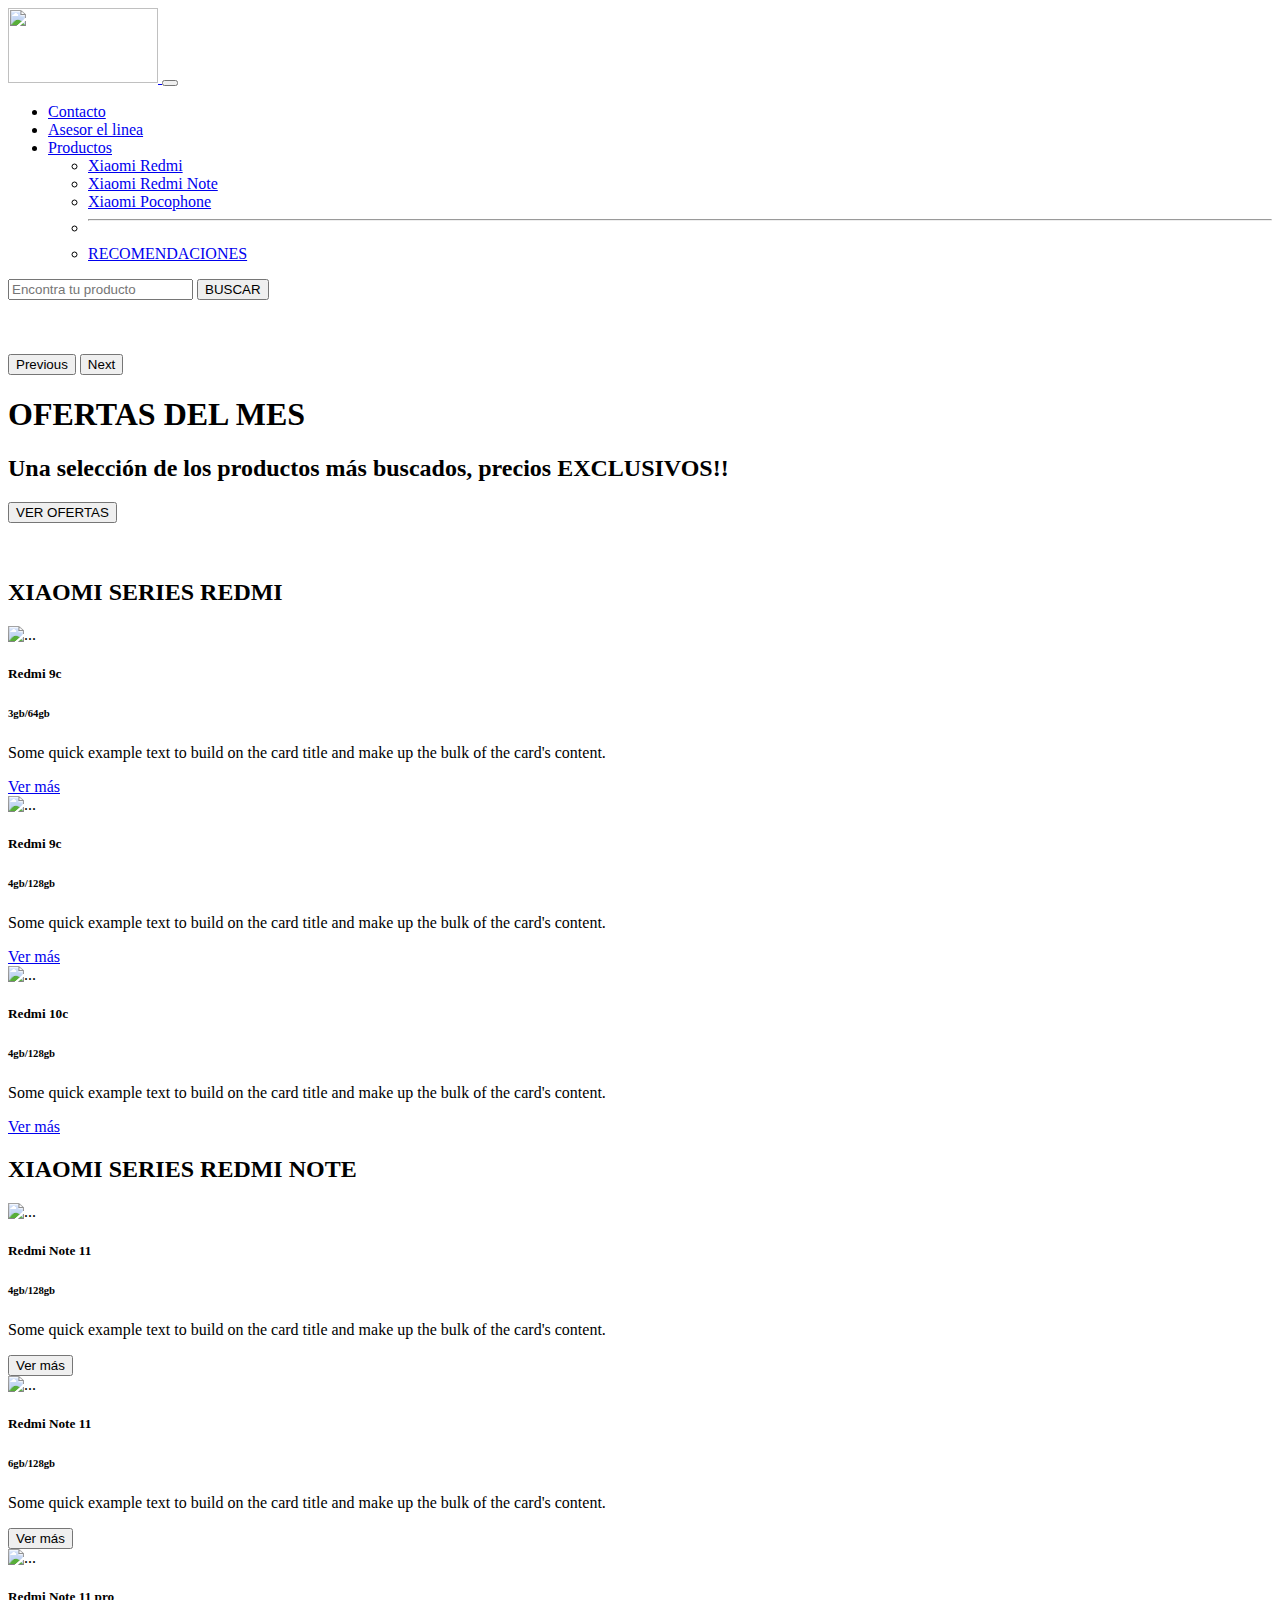
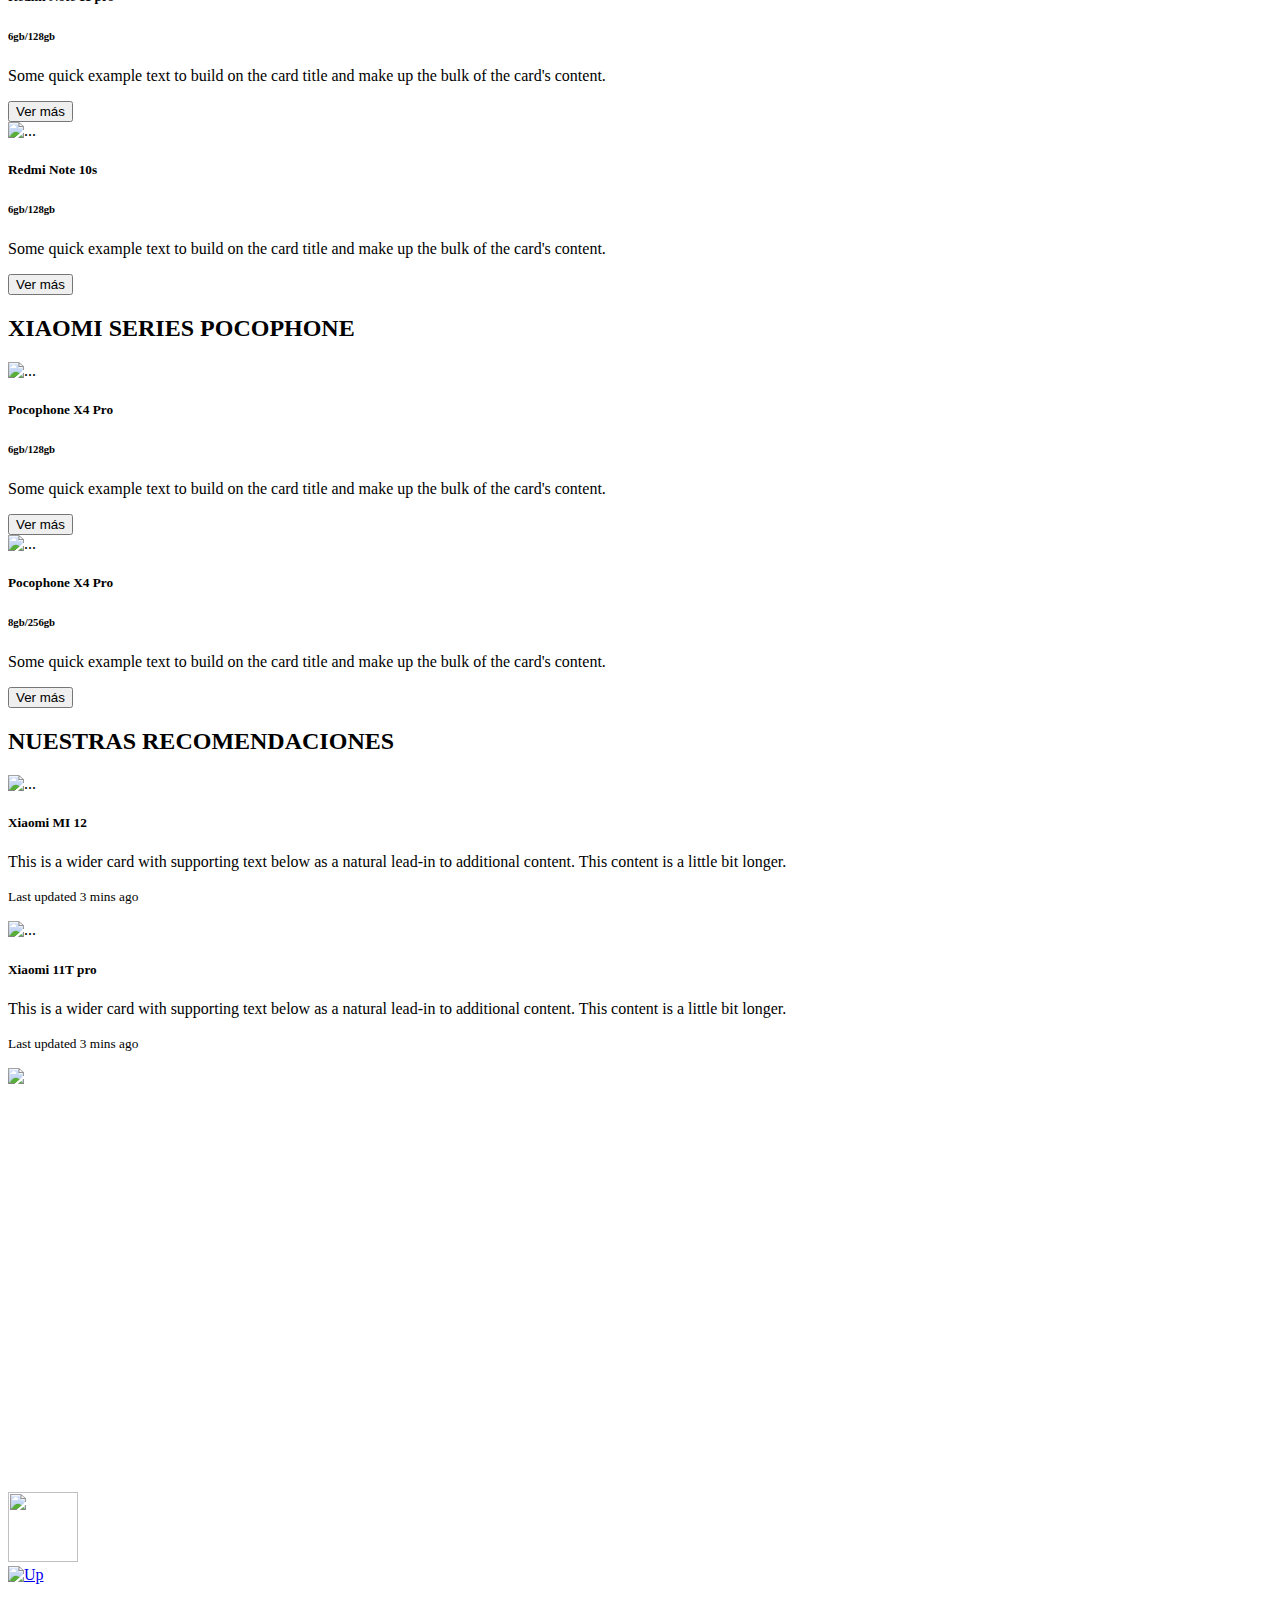
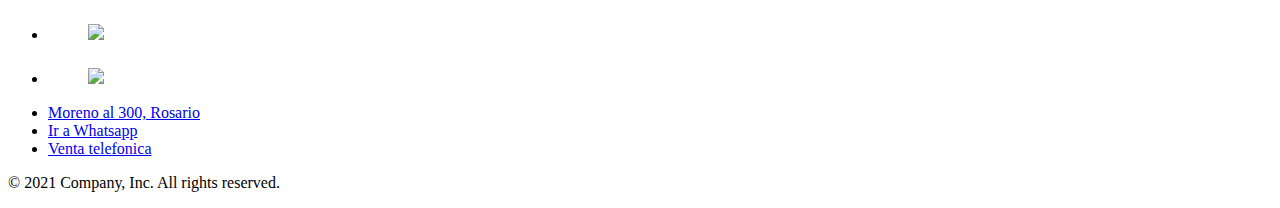
==== index.html @ c8edbbc6 "Add files via upload" ====
<!doctype html>
<html lang="es">
  <head>
    <!-- Required meta tags -->
    <meta charset="utf-8">
    <meta name="viewport" content="width=device-width, initial-scale=1">
    
    <!-- Bootstrap CSS -->
    <link href="https://cdn.jsdelivr.net/npm/bootstrap@5.1.3/dist/css/bootstrap.min.css" rel="stylesheet" integrity="sha384-1BmE4kWBq78iYhFldvKuhfTAU6auU8tT94WrHftjDbrCEXSU1oBoqyl2QvZ6jIW3" crossorigin="anonymous">
    <link rel="stylesheet" type="text/css" href="css/styles.css">
    <link rel="preconnect" href="https://fonts.googleapis.com">
    <link rel="preconnect" href="https://fonts.gstatic.com" crossorigin>
    <link href="https://fonts.googleapis.com/css2?family=Roboto:wght@300;700&display=swap" rel="stylesheet">
    <link rel="icon" type="image/x-ico" href="img/favicon.ico">
    <title>Celularesrosarioar</title>
  </head>
  <body>
    <header >
   <nav class="navbar navbar-expand-lg navbar-light bg-light">
  <div class="container">
     <a class="navbar-brand" href="#">
      <img src="img/logoreal.png" alt="" width="150" height="75">
    </a>
    <button class="navbar-toggler" type="button" data-bs-toggle="collapse" data-bs-target="#navbarSupportedContent" aria-controls="navbarSupportedContent" aria-expanded="false" aria-label="Toggle navigation">
      <span class="navbar-toggler-icon"></span>
    </button>
    <div class="collapse navbar-collapse" id="navbarSupportedContent">
      <ul class="navbar-nav me-auto mb-2 mb-lg-0">
        <li class="nav-item">
          <a class="nav-link" aria-current="page" href="#contacto">Contacto</a>
        </li>
        <li class="nav-item">
          <a class="nav-link" href="https://api.whatsapp.com/send/?phone=5493413400246&text&type=phone_number&app_absent=0">Asesor el linea</a>
        </li>
        <li class="nav-item dropdown">
          <a class="nav-link dropdown-toggle" href="#" id="navbarDropdown" role="button" data-bs-toggle="dropdown" aria-expanded="false">
           Productos
          </a>
          <ul class="dropdown-menu" aria-labelledby="navbarDropdown">
            <li><a class="dropdown-item" href="#serieredmi">Xiaomi Redmi</a></li>
            <li><a class="dropdown-item" href="#serienote">Xiaomi Redmi Note</a></li>
            <li><a class="dropdown-item" href="#seriepocophone">Xiaomi Pocophone</a></li>
            <li><hr class="dropdown-divider"></li>
            <li><a class="dropdown-item" href="#seriereco">RECOMENDACIONES</a></li>
          </ul>
        </li>
      </ul>
      <form class="d-flex">
        <input class="form-control me-2" type="search" placeholder="Encontra tu producto" aria-label="Search">
        <button class="btn btn-outline-success" type="submit">BUSCAR</button>
      </form>
    </div>
  </div>
</nav>
</header>

<section class="bg-color5">
  <div id="carouselExampleFade" class="carousel slide carousel-fade" data-bs-ride="carousel">
  <div class="carousel-inner">
    <div class="carousel-item active">
      <img src="img/BANNER1.PNG" class="d-block w-100" alt="">
    </div>
    <div class="carousel-item">
      <img src="img/BANNER2.PNG" class="d-block w-100" alt="">
    </div>
    <div class="carousel-item">
      <img src="img/BANNER3.PNG" class="d-block w-100" alt="">
    </div>
  </div>
  <button class="carousel-control-prev" type="button" data-bs-target="#carouselExampleFade" data-bs-slide="prev">
    <span class="carousel-control-prev-icon" aria-hidden="true"></span>
    <span class="visually-hidden">Previous</span>
  </button>
  <button class="carousel-control-next" type="button" data-bs-target="#carouselExampleFade" data-bs-slide="next">
    <span class="carousel-control-next-icon" aria-hidden="true"></span>
    <span class="visually-hidden">Next</span>
  </button>
</div>
</section>
<section class="bg-color5">
  <div class="container">
    <div class="row align-items-center gy-4">
      <div class="col-md">
       <h1>OFERTAS DEL MES</h1> 
       <h2 class="my-4">Una selección de los productos más buscados, precios EXCLUSIVOS!!</h2>
       <button class="btn btn-primary mb-4 mb-md-0" type="submit">VER OFERTAS</button>
      </div>
      <div class="col-md">
       <img src="img/0.png" class="d-block w-100" alt=""> 
      </div>
      <div class="col-md">
       <img src="img/00.png" class="d-block w-100" alt=""> 
      </div>
    </div>
  </div>
</section>

<section id="serieredmi"class="bg-color5">
  <div class="container-fluid container-lg">
    <div class="row">
      <div class="col">
        <h2>XIAOMI SERIES REDMI</h2>
      </div>
    </div>
    <div class="row">
      <div class="col">
        <div class="card">
  <img src="img/redmi9c1.png" class="card-img-top" alt="...">
  <div class="card-body text-center">
    <h5>Redmi 9c</h5>
    <h6>3gb/64gb</h6>
    <p class="card-text">Some quick example text to build on the card title and make up the bulk of the card's content.</p>
    <a href="fichas/fichatecnicaredmi9c.html# "target="_blank" class="btn btn-primary mb-4 mb-md-0" type="submit">Ver más</a>
  </div>
</div>
      </div>
      <div class="col">
        <div class="card">
  <img src="img/redmi9c2.png" class="card-img-top" alt="...">
  <div class="card-body text-center">
    <h5>Redmi 9c</h5>
    <h6>4gb/128gb</h6>
    <p class="card-text">Some quick example text to build on the card title and make up the bulk of the card's content.</p>
    <a href="fichas/fichatecnicaredmi9c2.html# "target="_blank" class="btn btn-primary mb-4 mb-md-0" type="submit">Ver más</a>
  </div>
</div>
      </div>
      <div class="col">
        <div class="card">
  <img src="img/redmi10c1.png" class="card-img-top" alt="...">
  <div class="card-body text-center">
    <h5>Redmi 10c</h5>
    <h6>4gb/128gb</h6>
    <p class="card-text">Some quick example text to build on the card title and make up the bulk of the card's content.</p>
   <a href="fichas/fichatecnicaredmi10c.html# "target="_blank" class="btn btn-primary mb-4 mb-md-0" type="submit">Ver más</a>
  </div>
</div>
      </div>
      <div class="col"></div>
      </div>
    </div>  
  </div>
</section>

<section id="serienote"class="bg-color5">
  <div class="container-fluid container-lg">
    <div class="row">
      <div class="col">
        <h2>XIAOMI SERIES REDMI NOTE</h2>
      </div>
    </div>
    <div class="row">
      <div class="col">
        <div class="card">
  <img src="img/note11-1.png" class="card-img-top" alt="...">
  <div class="card-body text-center">
    <h5>Redmi Note 11</h5>
    <h6>4gb/128gb</h6>
    <p class="card-text">Some quick example text to build on the card title and make up the bulk of the card's content.</p>
    <button class="btn btn-primary mb-4 mb-md-0" type="submit">Ver más</button>
  </div>
</div>
      </div>
      <div class="col">
        <div class="card">
  <img src="img/note11-2.png" class="card-img-top" alt="...">
  <div class="card-body text-center">
    <h5>Redmi Note 11</h5>
    <h6>6gb/128gb</h6>
    <p class="card-text">Some quick example text to build on the card title and make up the bulk of the card's content.</p>
    <button class="btn btn-primary mb-4 mb-md-0" type="submit">Ver más</button>
  </div>
</div>
      </div>
      <div class="col">
        <div class="card">
  <img src="img/note11pro1.png" class="card-img-top" alt="...">
  <div class="card-body text-center">
    <h5>Redmi Note 11 pro</h5>
    <h6>6gb/128gb</h6>
    <p class="card-text">Some quick example text to build on the card title and make up the bulk of the card's content.</p>
    <button class="btn btn-primary mb-4 mb-md-0" type="submit">Ver más</button>
  </div>
</div>
      </div>
      <div class="col">
        <div class="card">
  <img src="img/note10s-1.png" class="card-img-top" alt="...">
  <div class="card-body text-center">
    <h5>Redmi Note 10s</h5>
    <h6>6gb/128gb</h6>
    <p class="card-text">Some quick example text to build on the card title and make up the bulk of the card's content.</p>
    <button class="btn btn-primary mb-4 mb-md-0" type="submit">Ver más</button>
  </div>
</div>
      </div>
      </div>
    </div>  
  </div>
</section>

<section id="seriepocophone"class="bg-color5">
  <div class="container-fluid container-lg">
    <div class="row">
      <div class="col">
        <h2>XIAOMI SERIES POCOPHONE</h2>
      </div>
    </div>
    <div class="row">
      <div class="col">
        <div class="card">
  <img src="img/poco1.png" class="card-img-top" alt="...">
  <div class="card-body text-center">
    <h5>Pocophone X4 Pro</h5>
    <h6>6gb/128gb</h6>
    <p class="card-text">Some quick example text to build on the card title and make up the bulk of the card's content.</p>
    <button class="btn btn-primary mb-4 mb-md-0" type="submit">Ver más</button>
  </div>
</div>
      </div>
      <div class="col">
        <div class="card">
  <img src="img/poco2.png" class="card-img-top" alt="...">
  <div class="card-body text-center">
    <h5>Pocophone X4 Pro</h5>
    <h6>8gb/256gb</h6>
    <p class="card-text">Some quick example text to build on the card title and make up the bulk of the card's content.</p>
    <button class="btn btn-primary mb-4 mb-md-0" type="submit">Ver más</button>
  </div>
</div>
      </div>
      <div class="col">
      </div>
      <div class="col"></div>
      </div>
    </div>  
  </div>
</section>

<section id="serierecom"class="bg-color5">
  <div class="container-fluid container-lg">
    <div class="row text-center">
      <div class="col">
        <h2>NUESTRAS RECOMENDACIONES</h2>
      </div>
    </div>
    <div class="row">
      <div class="col">
     <div class="card mb-3">
  <div class="row g-0">
    <div class="col-md-4">
      <img src="img/rec1.png" class="img-fluid rounded-start" alt="...">
    </div>
    <div class="col-md-8">
      <div class="card-body">
        <h5 class="card-title">Xiaomi MI 12</h5>
        <p class="card-text">This is a wider card with supporting text below as a natural lead-in to additional content. This content is a little bit longer.</p>
        <p class="card-text"><small class="text-muted">Last updated 3 mins ago</small></p>
      </div>
    </div>
  </div>
</div>   
      </div>
      <div class="col">
      <div class="card mb-3">
  <div class="row g-0">
    <div class="col-md-4">
      <img src="img/rec2.png" class="img-fluid rounded-start" alt="...">
    </div>
    <div class="col-md-8">
      <div class="card-body">
        <h5 class="card-title">Xiaomi 11T pro</h5>
        <p class="card-text">This is a wider card with supporting text below as a natural lead-in to additional content. This content is a little bit longer.</p>
        <p class="card-text"><small class="text-muted">Last updated 3 mins ago</small></p>
      </div>
    </div>
  </div>
</div>
        
      </div>
    </div>
  </div>
</section>
<section class="bg-color5">
  <div class="container-fluid container-lg">
   <div class="col">
     <img src="img/bannerpago.png"class="d-block w-100">
   </div> 
  </div>
</section>
       
       <iframe width="100%" height="400" src="https://www.youtube.com/embed/6tK1m4boXRo" title="YouTube video player" frameborder="0" allow="accelerometer; autoplay; clipboard-write; encrypted-media; gyroscope; picture-in-picture" allowfullscreen></iframe>
    
    <div class="fixed-bottom">
     <a href="https://api.whatsapp.com/send/?phone=5493413400246" target="_blank"><img src="img/wha.png" width="70" height="70"></a>
    </div>
    
<section id="contacto">
  
  <footer class="py-3 my-4">
    <div class="arrowUp">
      <a href="#"><img src="svg/anguloup.svg" alt="Up" class="arrowUp__img"width="40" height="40"></a>
  </div>
    <div class="text-center">
      <ul class="list-unstyled d-flex justify-content-center">
        <li>
          <a class="link-dark" href="https://www.facebook.com/CelularesrosarioAR">
          <svg class="bi" width="40" height="40">
            <use xlink:href="#facebook">
             <img src="svg/face.svg"> 
            </use>
          </svg>
        </a>
      </li>
        <li class="ms-3">
          <a class="link-dark" href="https://www.instagram.com/celularesrosarioar/">
          <svg class="bi" width="40" height="40">
            <use xlink:href="#instagram">
             <img src="svg/insta.svg"> 
            </use>
          </svg>
        </a>
      </li>
      </ul>
    </div>
    <div class="text-center">
    <ul class="nav justify-content-center border-bottom pb-3 mb-3">
          <li class="nav-item mb-2">
            <a href="https://www.google.com.ar/maps/place/Pje.+Gral.+Lugand+2010,+S2000+Rosario,+Santa+Fe/@-32.9388855,-60.6494784,17z/data=!3m1!4b1!4m5!3m4!1s0x95b7ab38e54829df:0x636177078c69bdef!8m2!3d-32.9388855!4d-60.6494784?hl=es" class="nav-link p-0 text-muted">Moreno al 300, Rosario</a>
          </li>
          <li class="nav-item mb-2">
            <a href="https://api.whatsapp.com/send/?phone=5493413400246&text&type=phone_number&app_absent=0" class="nav-link p-0 text-muted">Ir a Whatsapp</a>
          </li>
          <li class="nav-item mb-2">
            <a href="tel:3413400246" class="sc-ksXiFW iQgkMX nav-link p-0 text-muted">Venta telefonica</a>
          </li>
    </ul>
  </div>
    <p class="text-center text-muted">© 2021 Company, Inc. All rights reserved.</p>
  </footer>
</section>

    <!-- Option 1: Bootstrap Bundle with Popper -->
    <script src="https://cdn.jsdelivr.net/npm/bootstrap@5.1.3/dist/js/bootstrap.bundle.min.js" integrity="sha384-ka7Sk0Gln4gmtz2MlQnikT1wXgYsOg+OMhuP+IlRH9sENBO0LRn5q+8nbTov4+1p" crossorigin="anonymous"></script>
  </body>
</html>
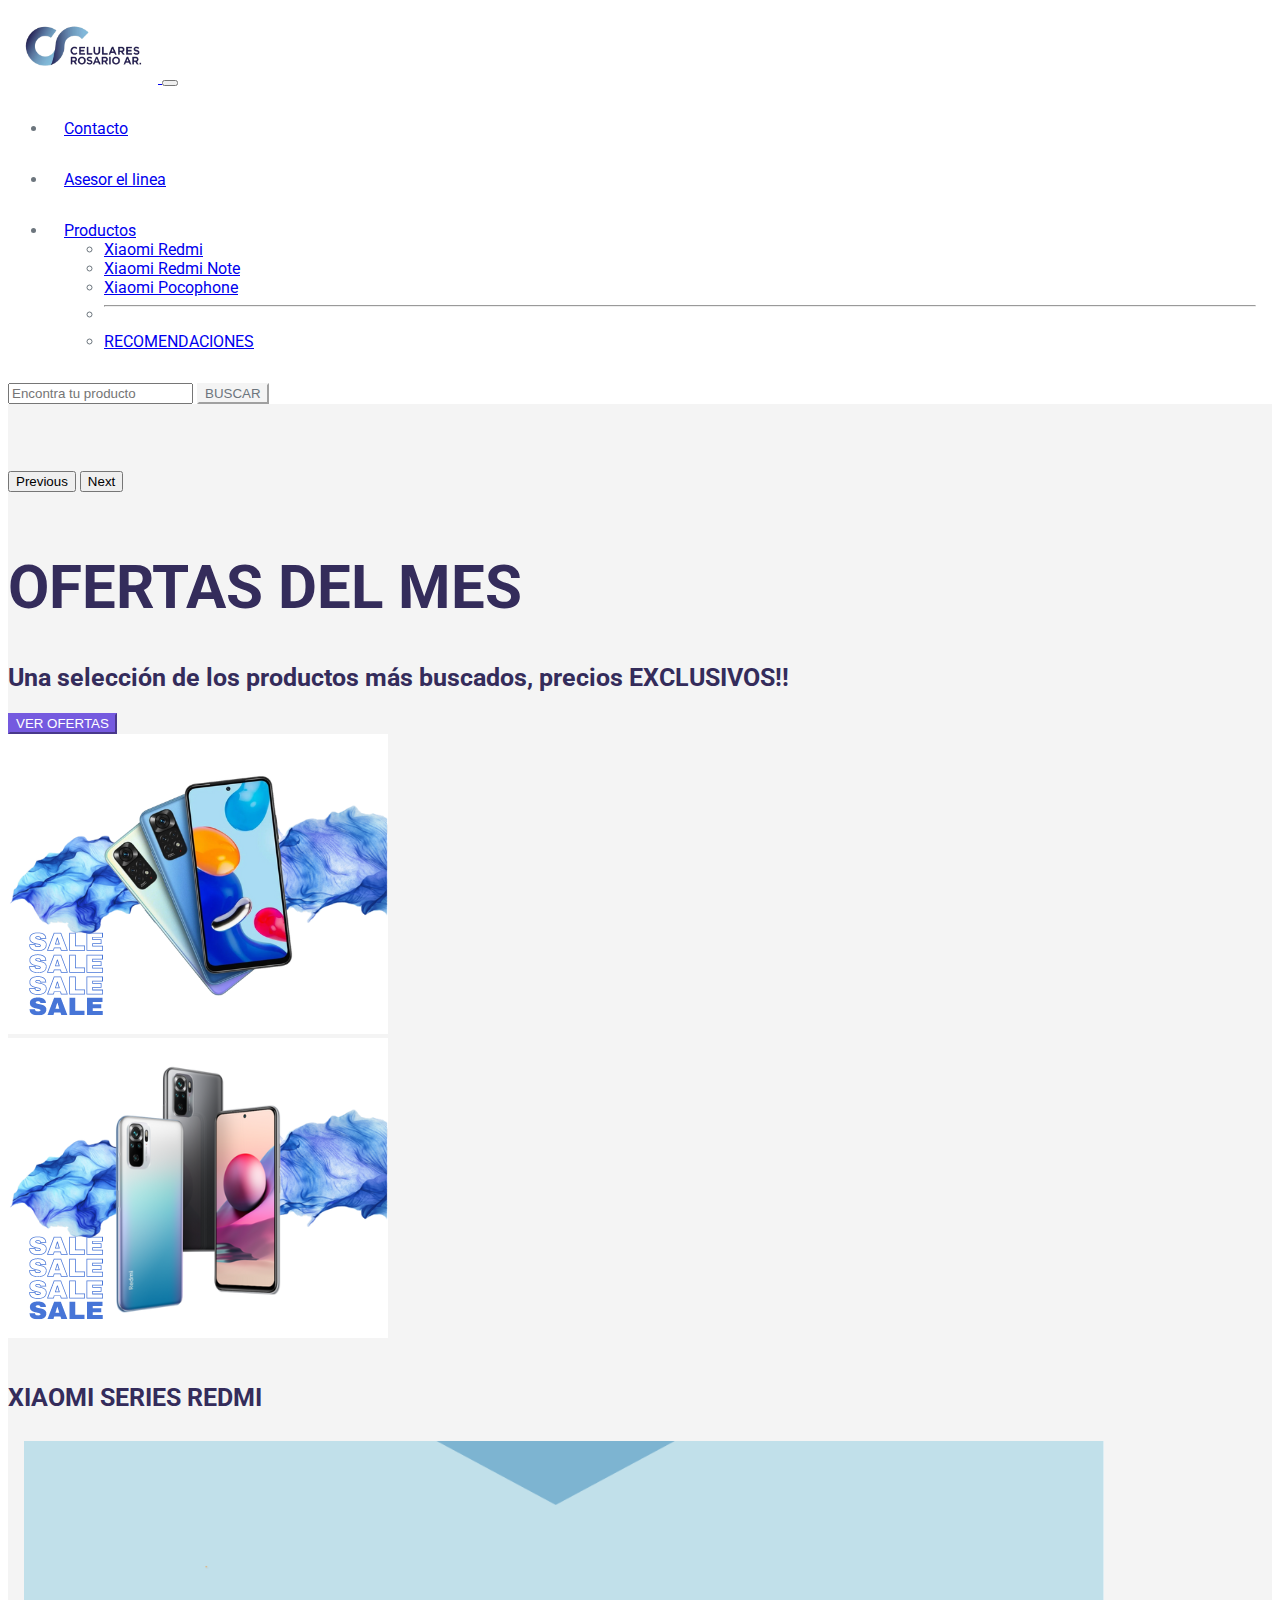
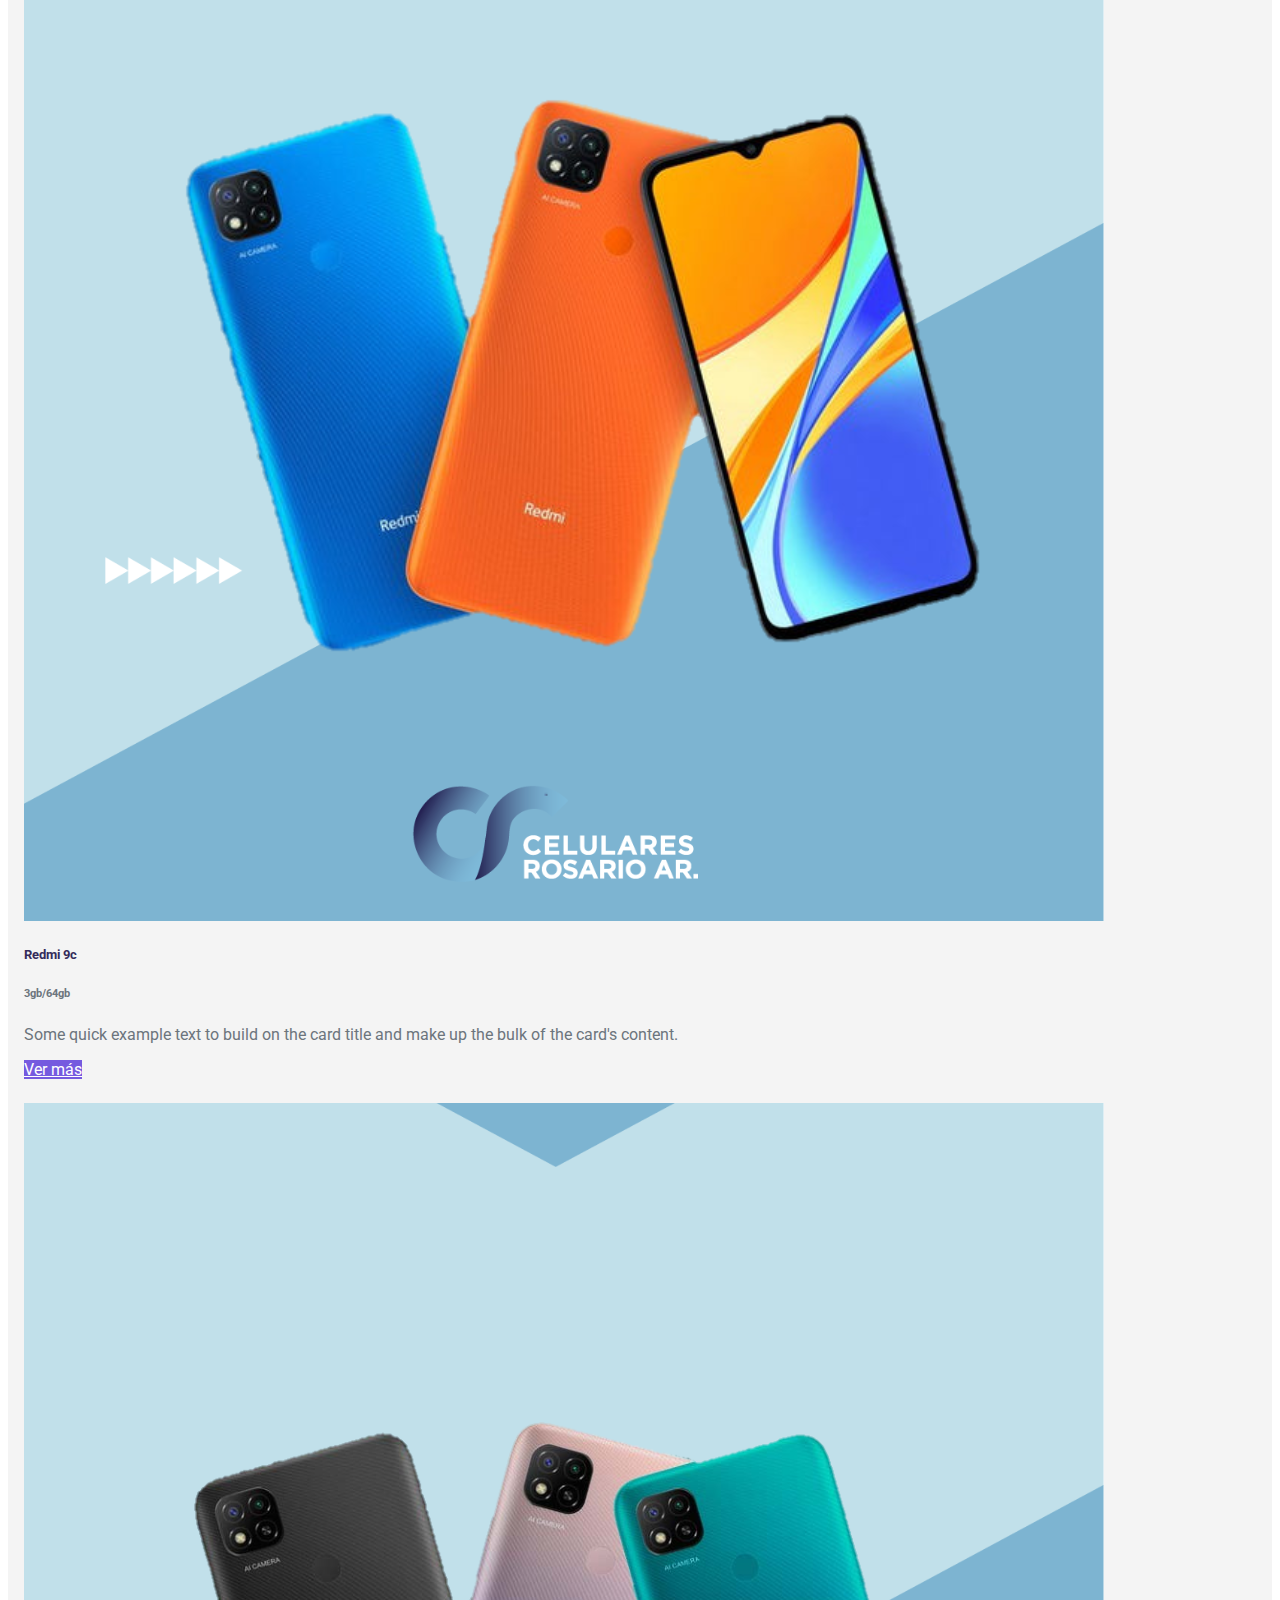
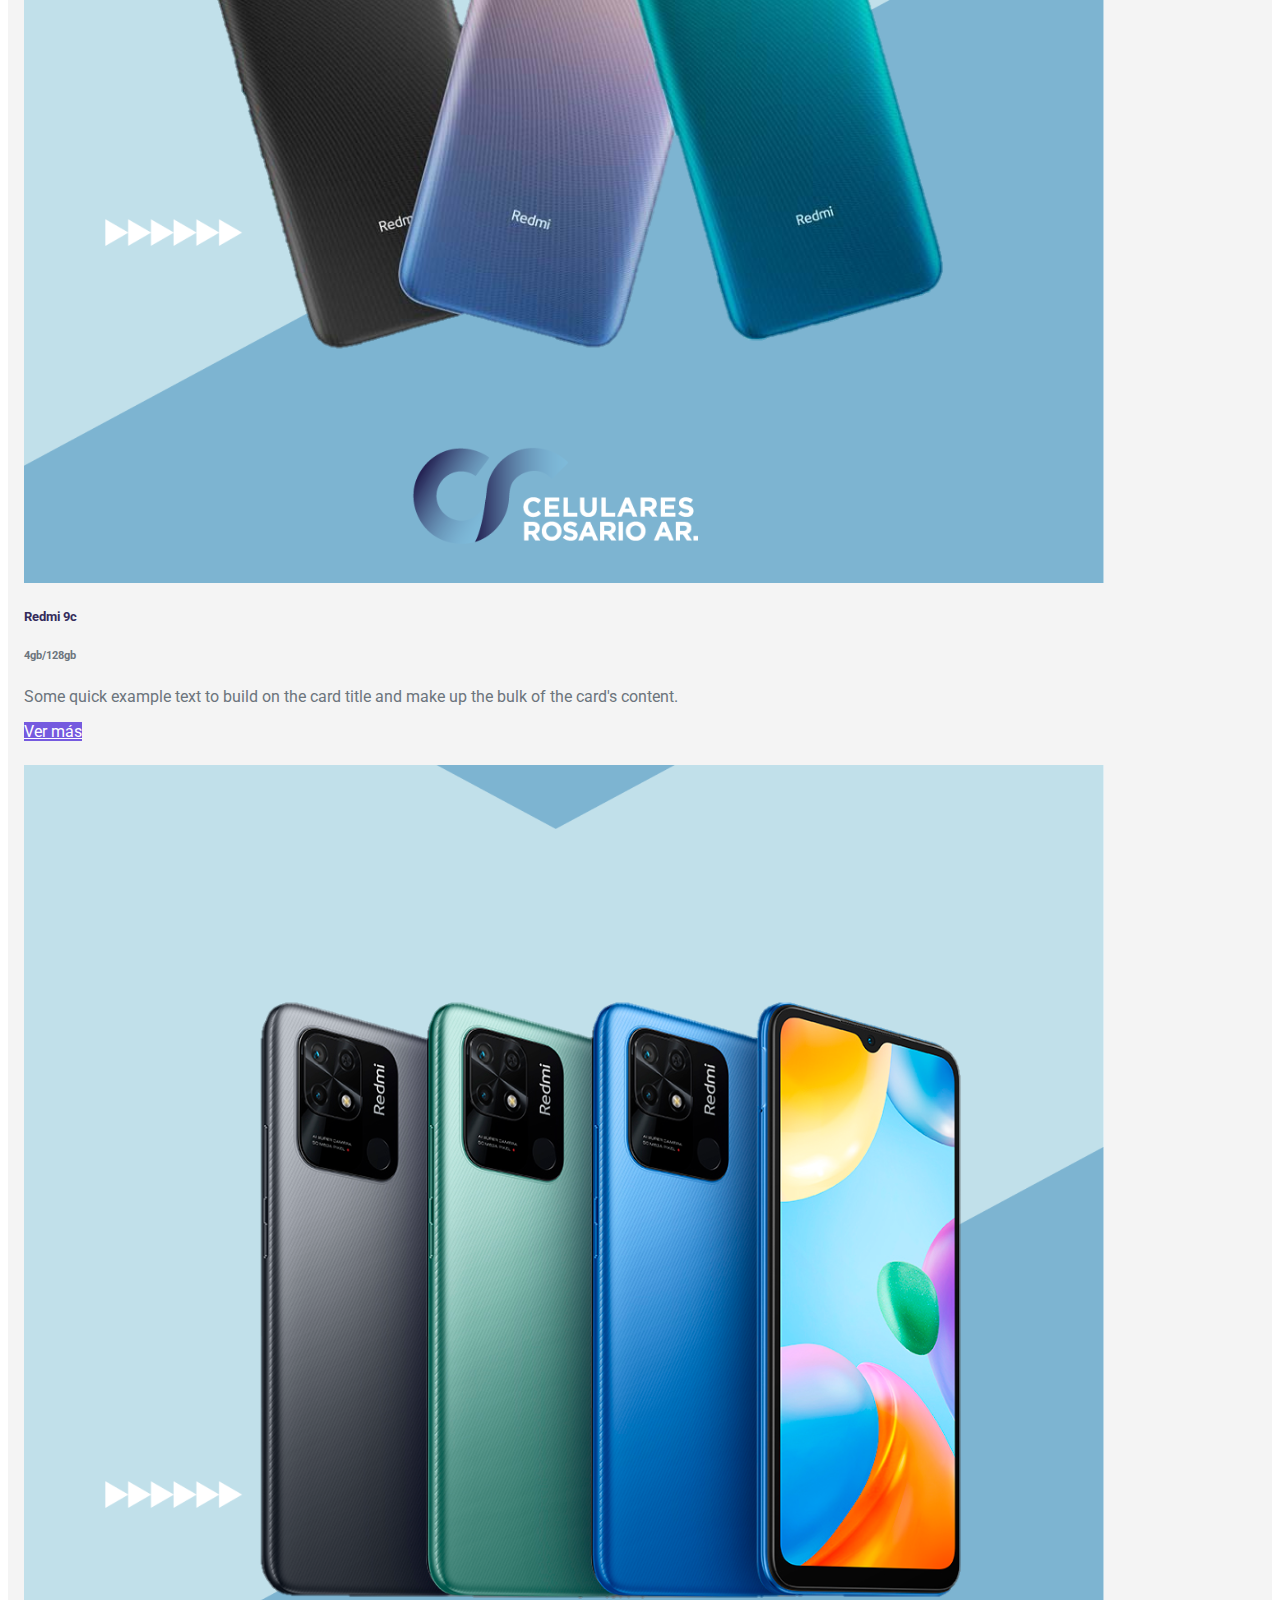
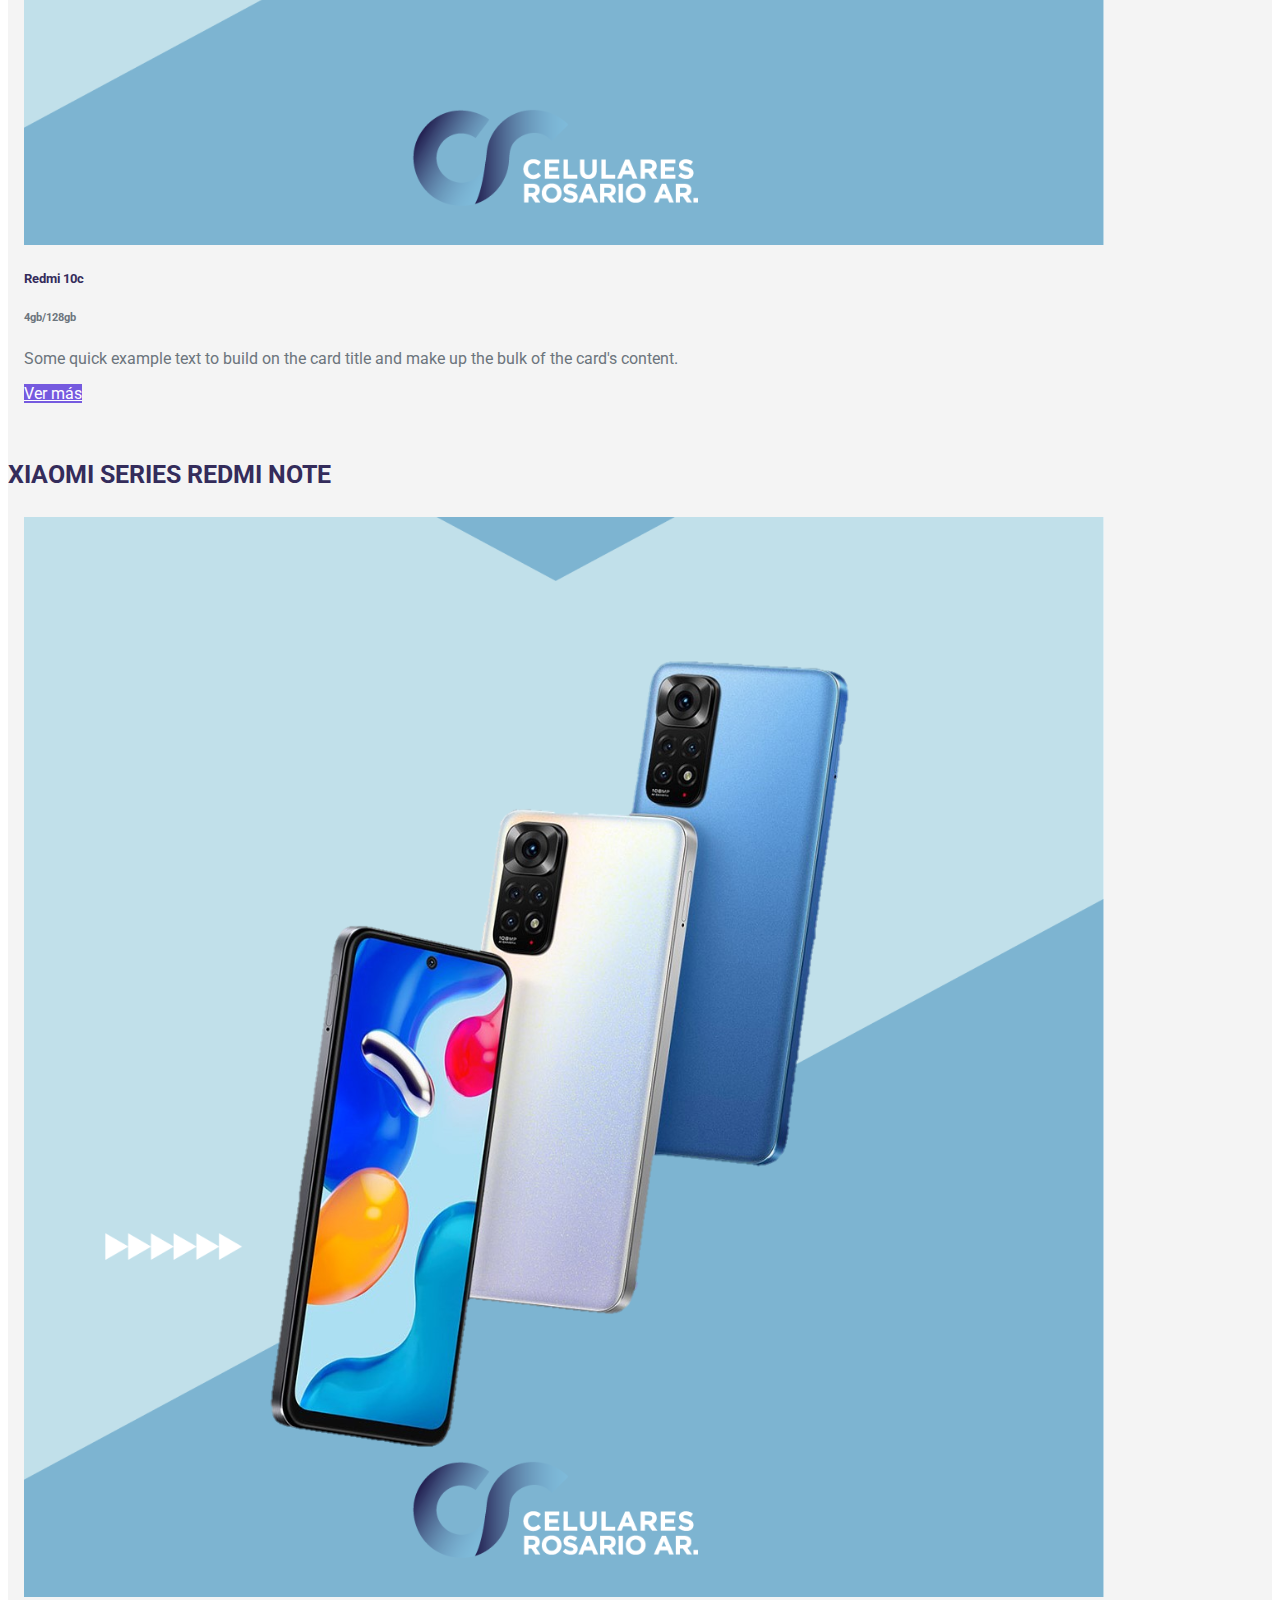
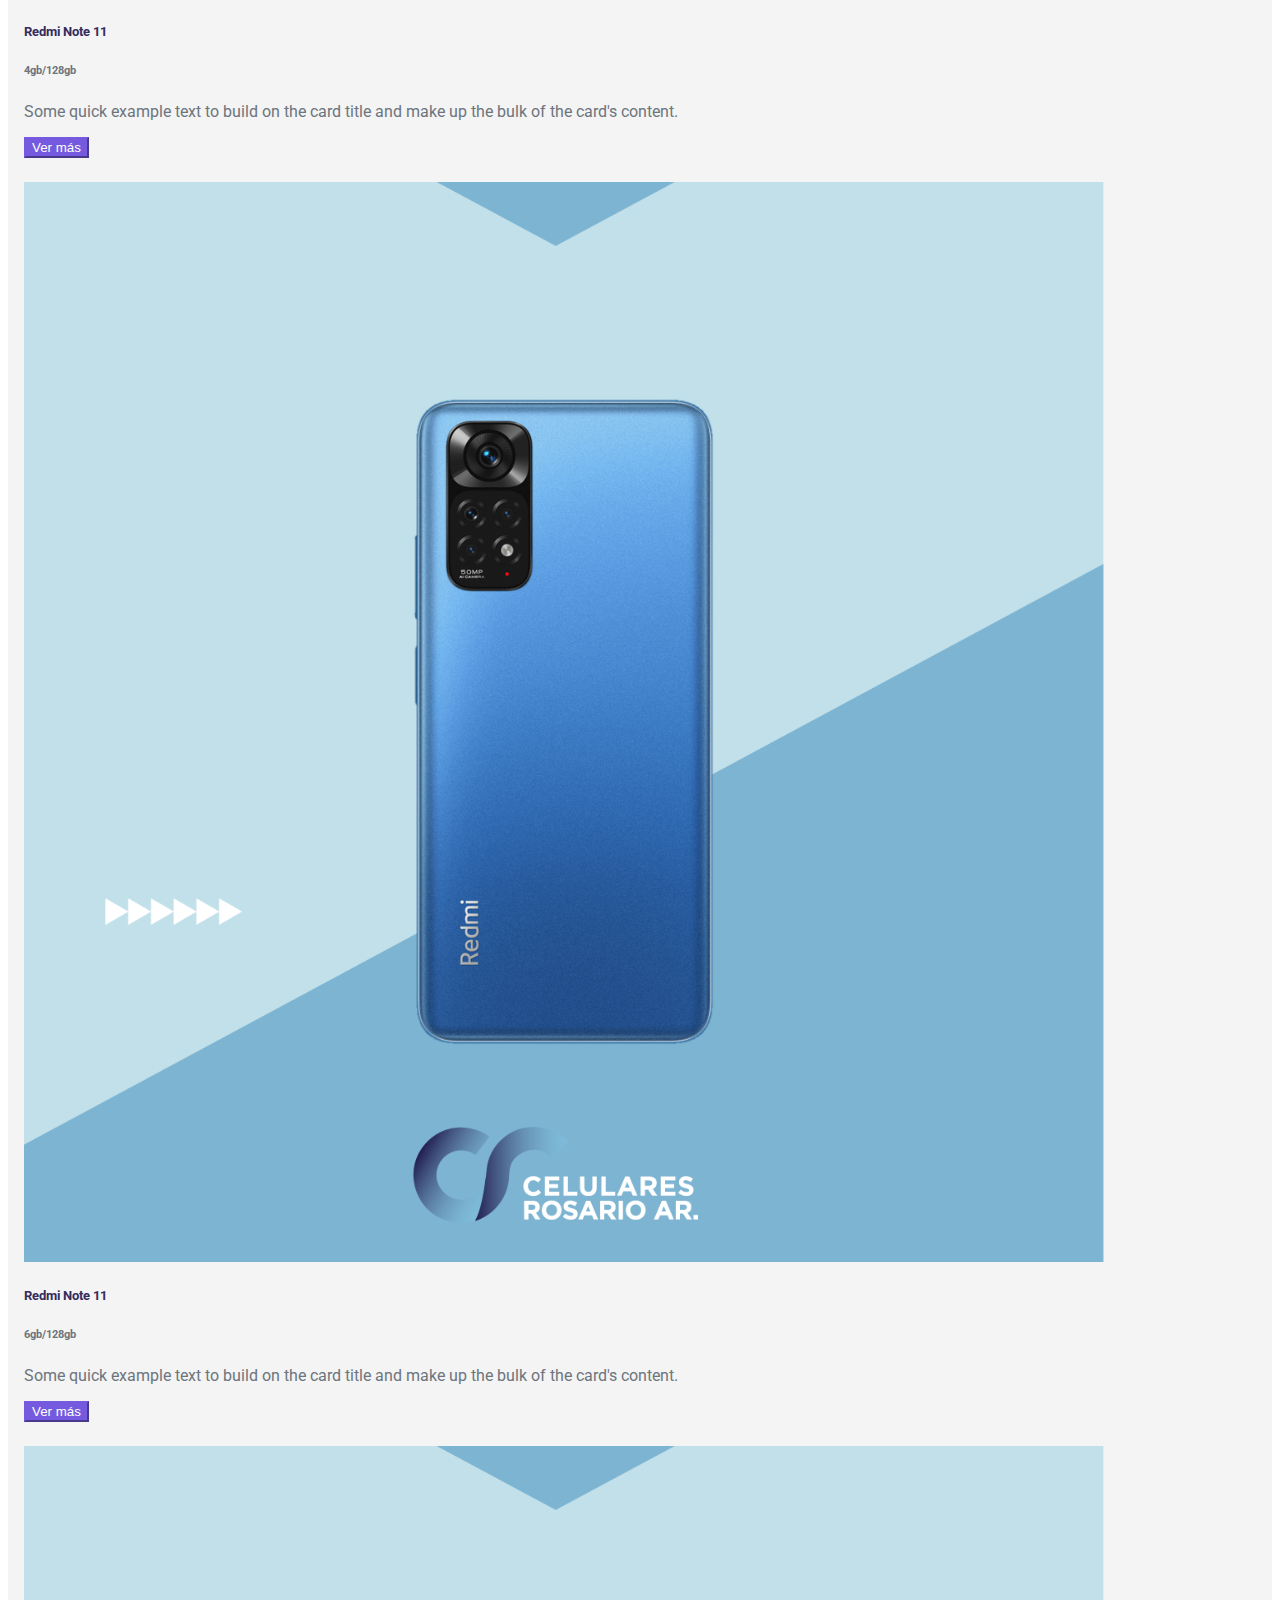
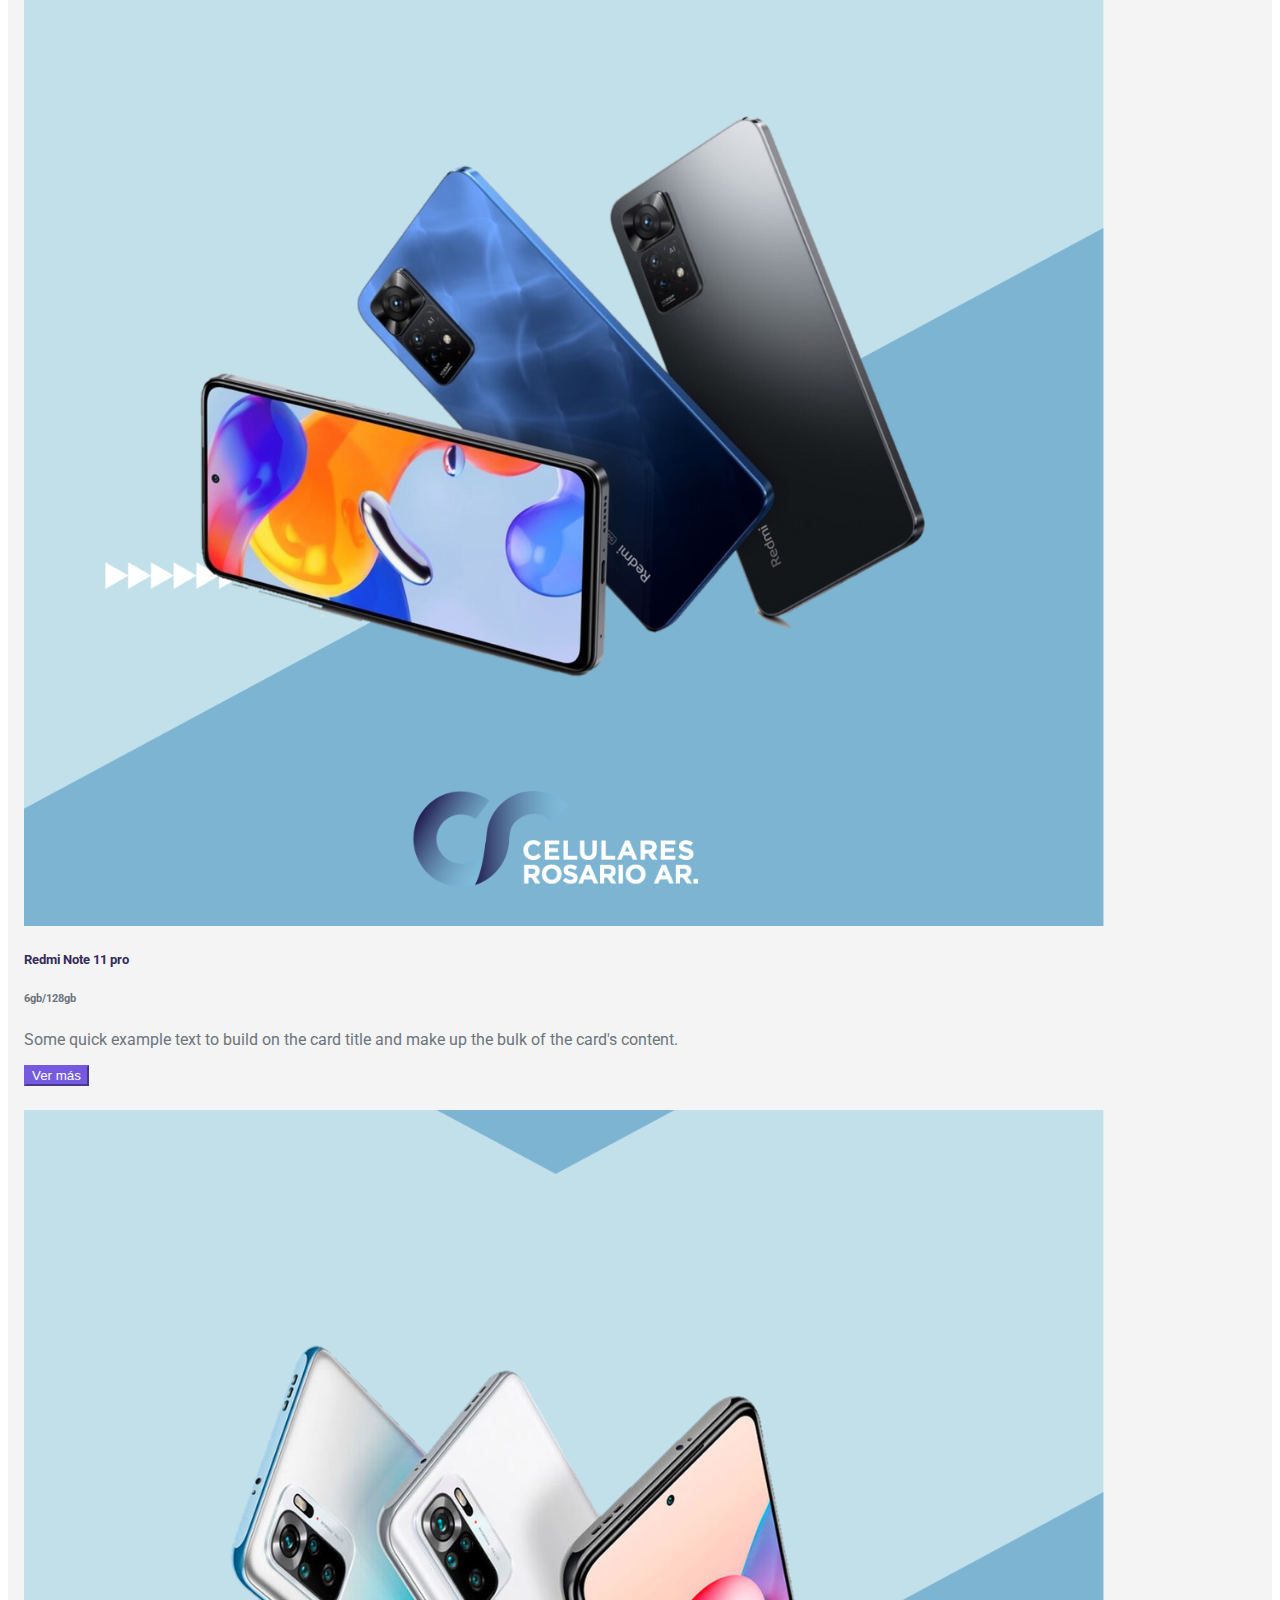
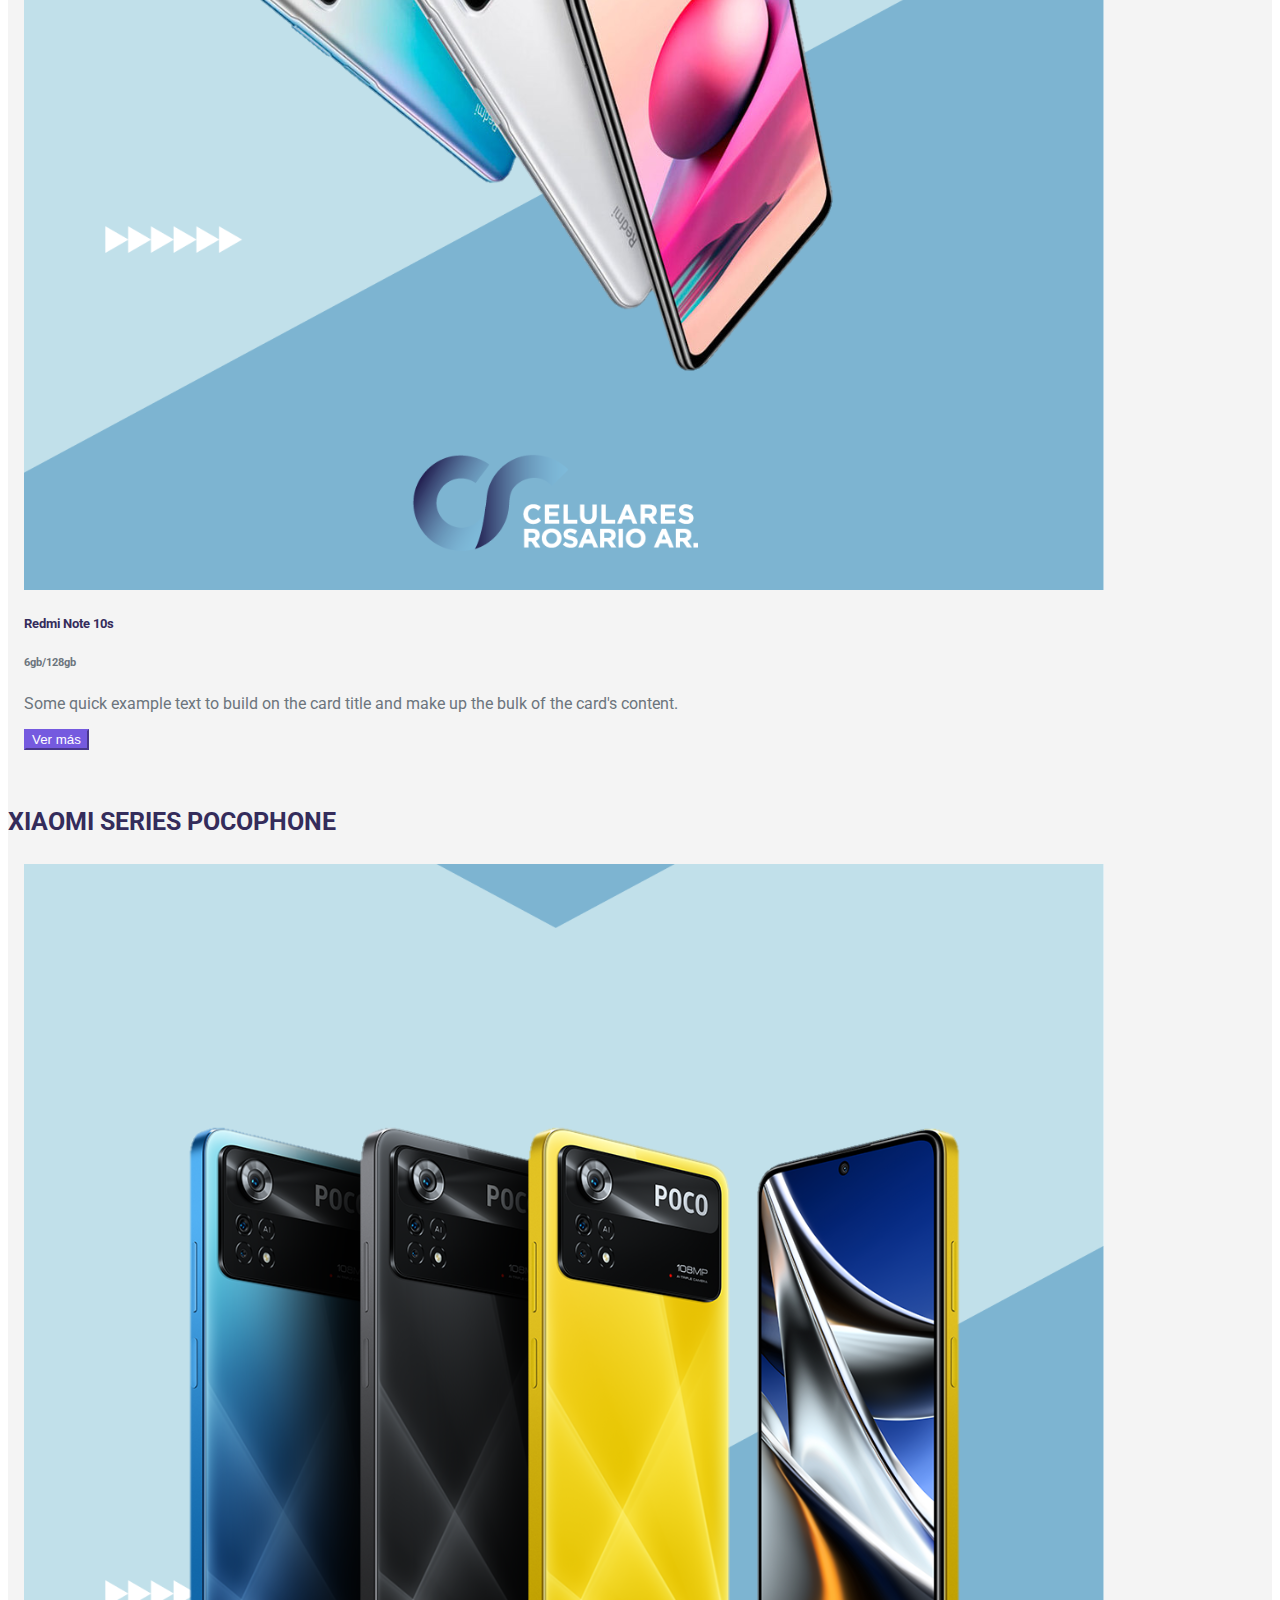
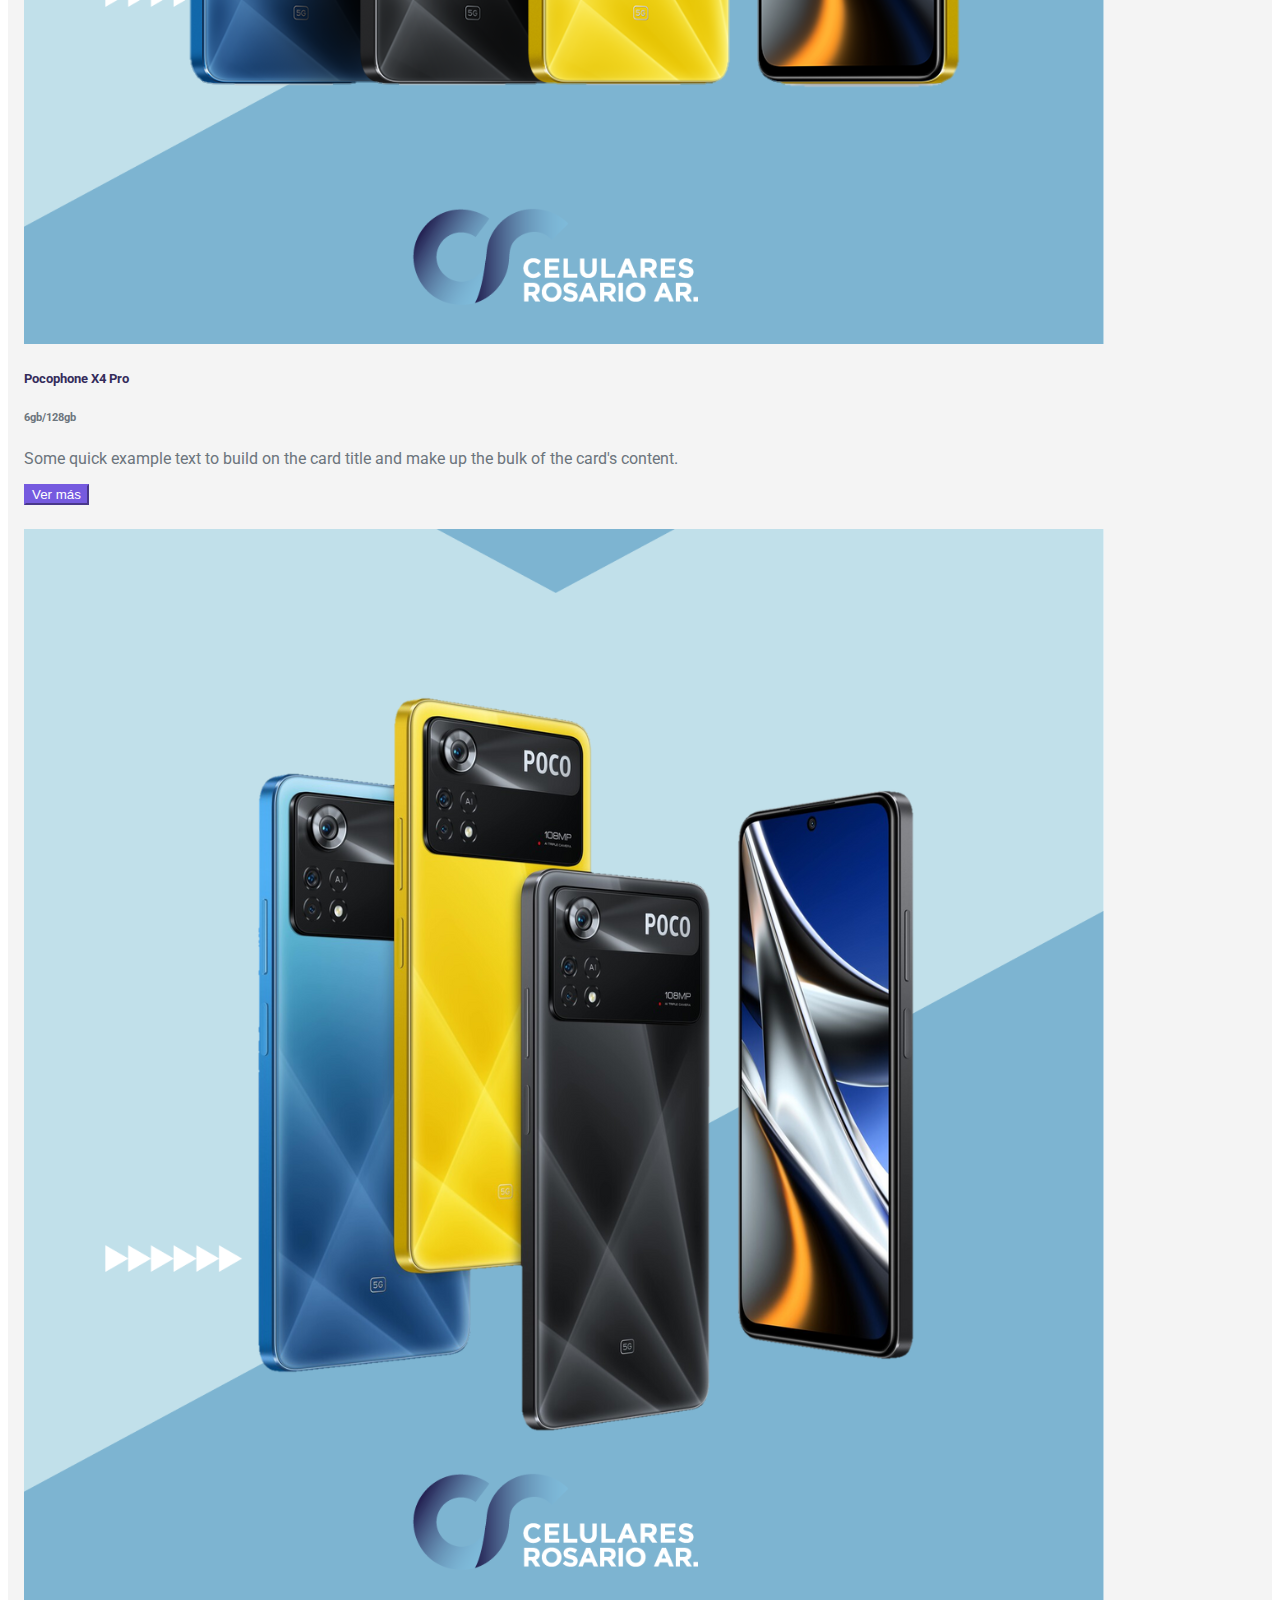
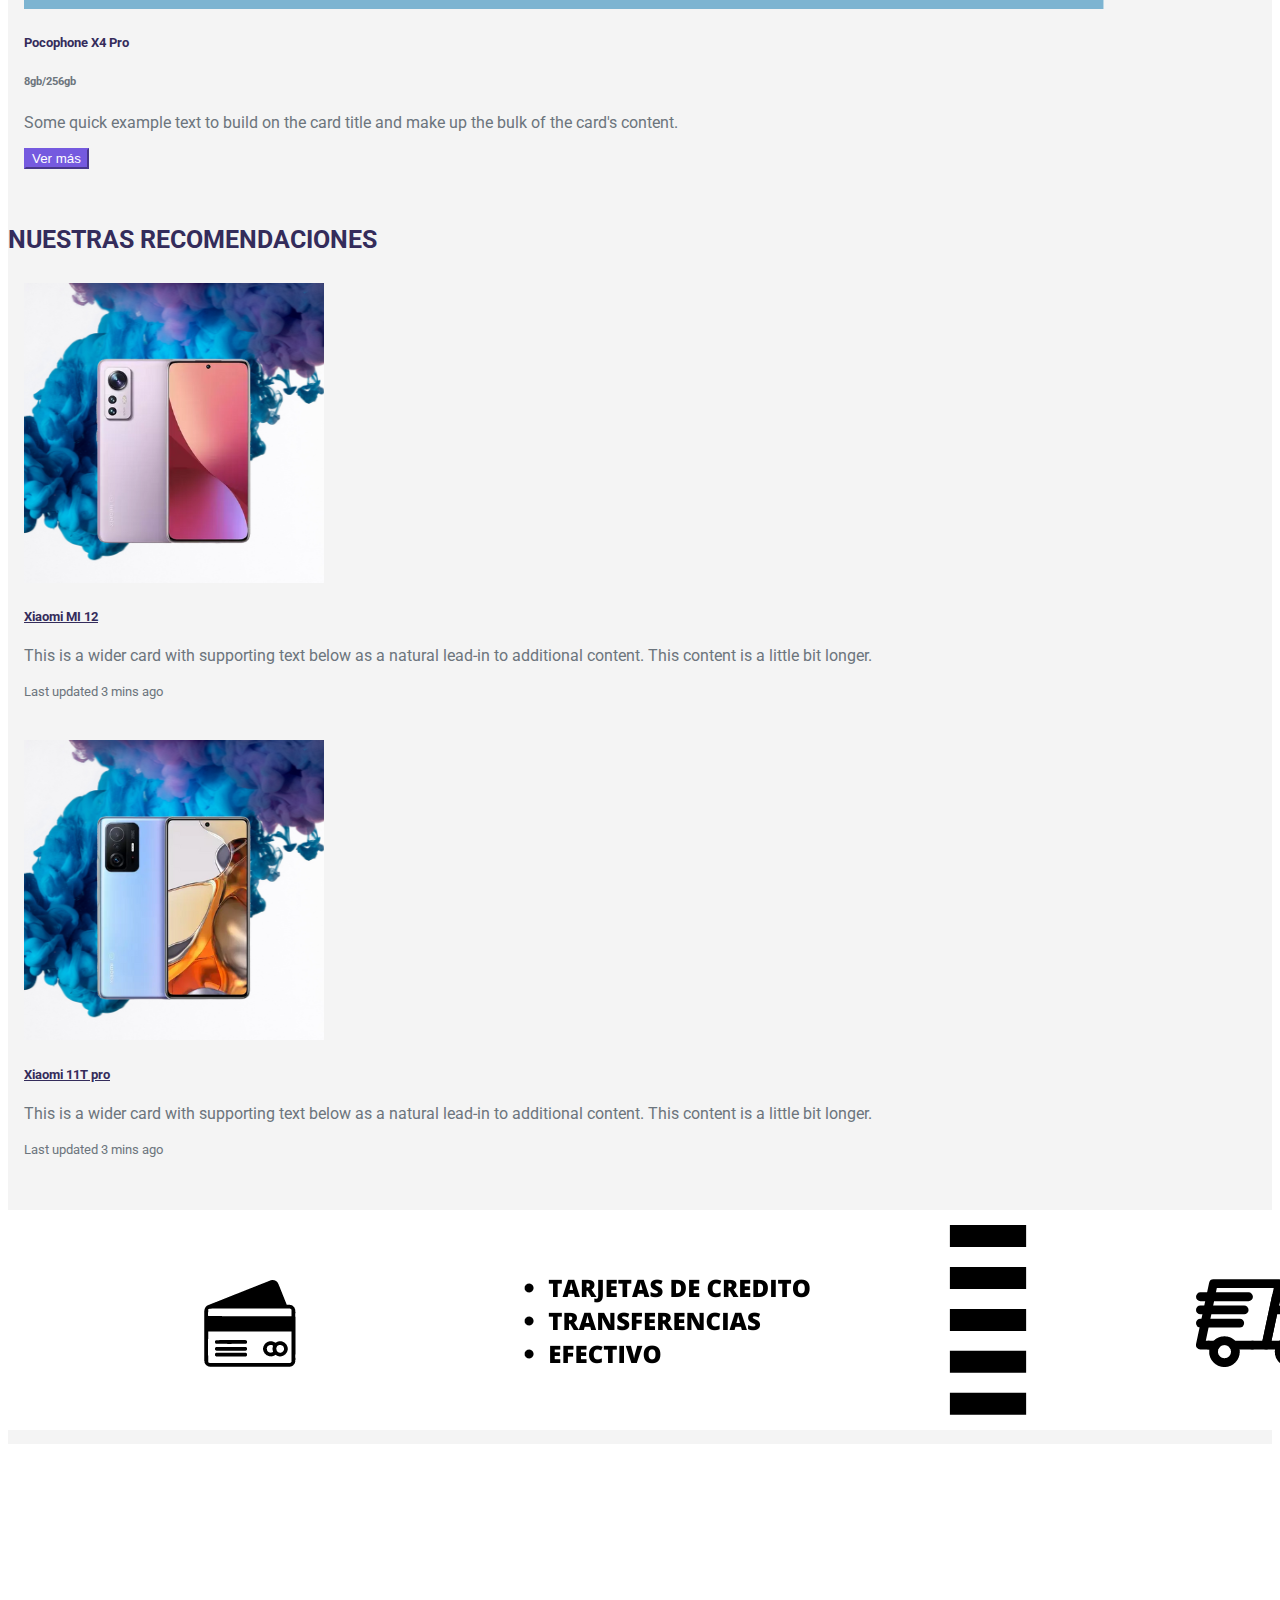
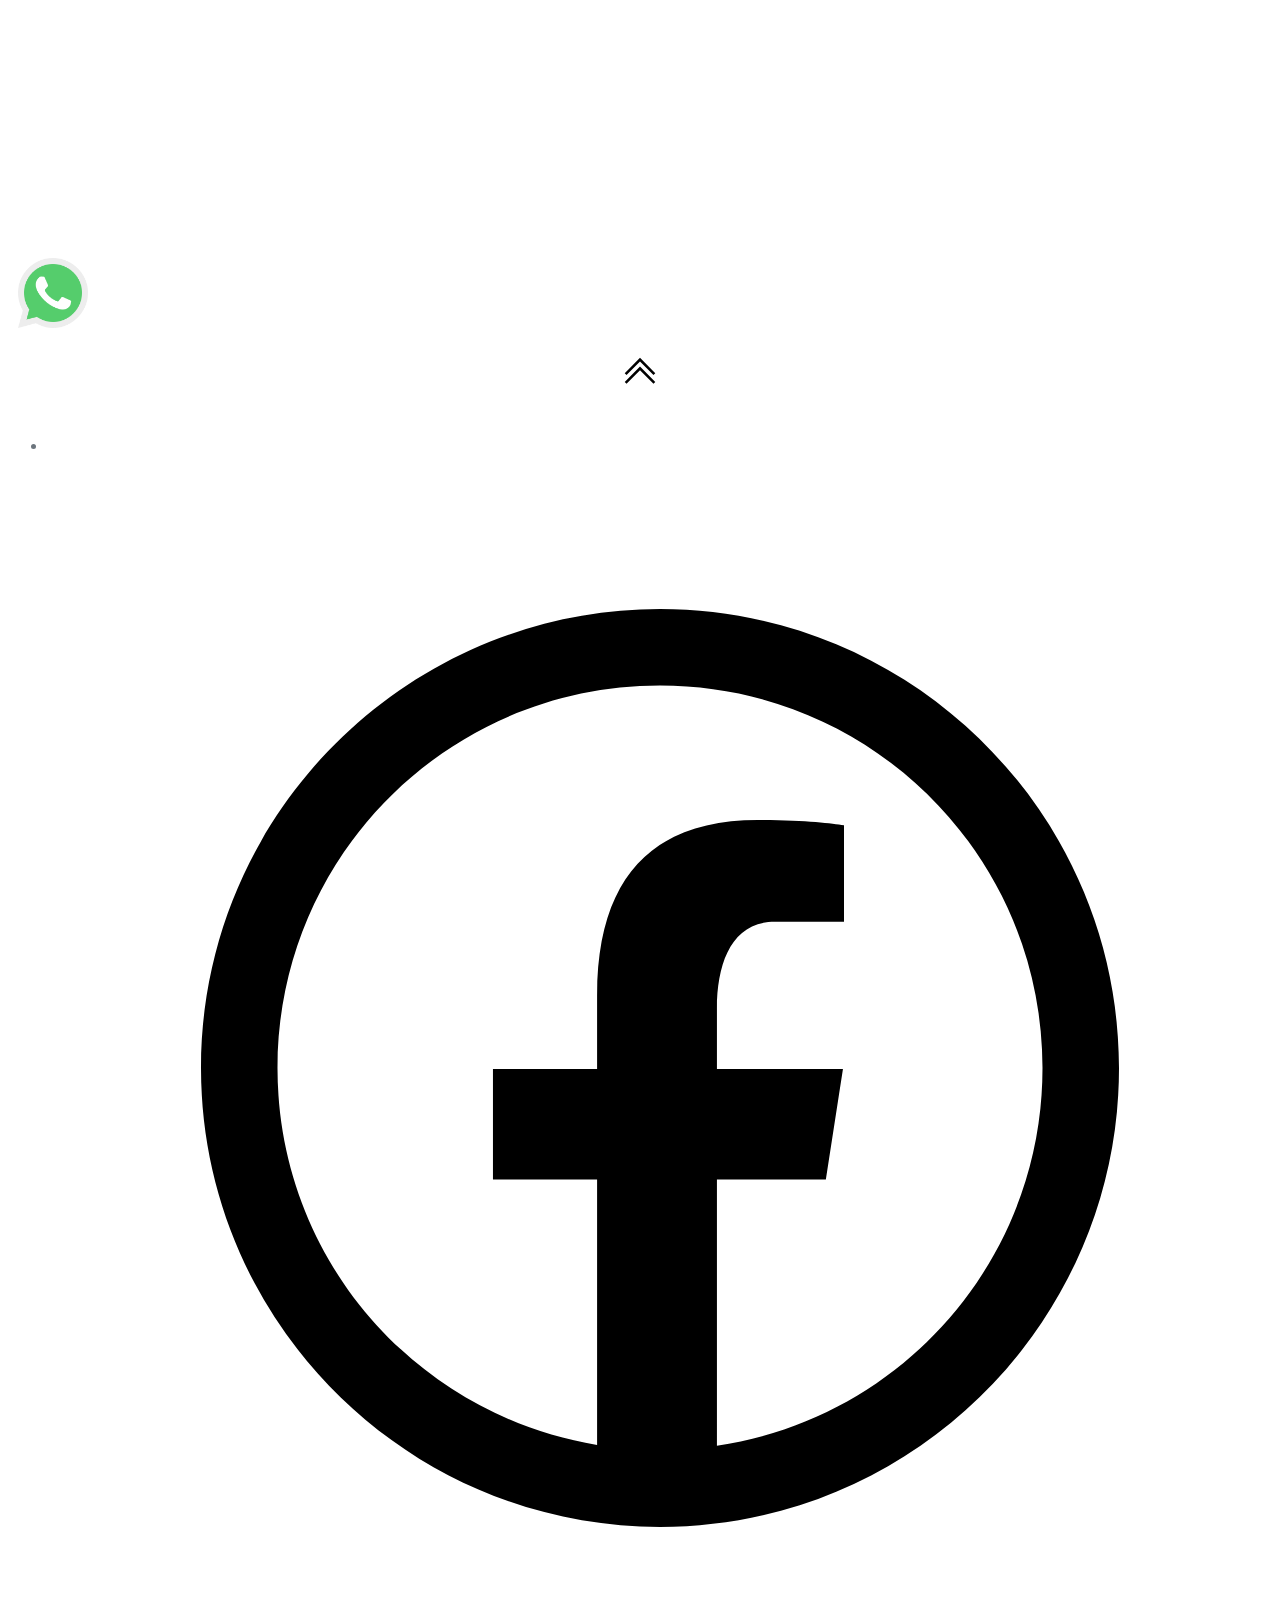
==== commit 5d523ec5: "Add files via upload" ====
--- a/index.html
+++ b/index.html
@@ -103,7 +103,7 @@
       </div>
     </div>
     <div class="row">
-      <div class="col">
+      <div class="col-sm-6 col-lg">
         <div class="card">
   <img src="img/redmi9c1.png" class="card-img-top" alt="...">
   <div class="card-body text-center">
@@ -114,7 +114,7 @@
   </div>
 </div>
       </div>
-      <div class="col">
+      <div class="col-sm-6 col-lg">
         <div class="card">
   <img src="img/redmi9c2.png" class="card-img-top" alt="...">
   <div class="card-body text-center">
@@ -125,7 +125,7 @@
   </div>
 </div>
       </div>
-      <div class="col">
+      <div class="col-sm-6 col-lg">
         <div class="card">
   <img src="img/redmi10c1.png" class="card-img-top" alt="...">
   <div class="card-body text-center">
@@ -150,7 +150,7 @@
       </div>
     </div>
     <div class="row">
-      <div class="col">
+      <div class="col-sm-6 col-lg">
         <div class="card">
   <img src="img/note11-1.png" class="card-img-top" alt="...">
   <div class="card-body text-center">
@@ -161,7 +161,7 @@
   </div>
 </div>
       </div>
-      <div class="col">
+      <div class="col-sm-6 col-lg">
         <div class="card">
   <img src="img/note11-2.png" class="card-img-top" alt="...">
   <div class="card-body text-center">
@@ -172,7 +172,7 @@
   </div>
 </div>
       </div>
-      <div class="col">
+      <div class="col-sm-6 col-lg">
         <div class="card">
   <img src="img/note11pro1.png" class="card-img-top" alt="...">
   <div class="card-body text-center">
@@ -183,7 +183,7 @@
   </div>
 </div>
       </div>
-      <div class="col">
+      <div class="col-sm-6 col-lg">
         <div class="card">
   <img src="img/note10s-1.png" class="card-img-top" alt="...">
   <div class="card-body text-center">
@@ -207,7 +207,7 @@
       </div>
     </div>
     <div class="row">
-      <div class="col">
+      <div class="col-sm-6 col-lg">
         <div class="card">
   <img src="img/poco1.png" class="card-img-top" alt="...">
   <div class="card-body text-center">
@@ -218,7 +218,7 @@
   </div>
 </div>
       </div>
-      <div class="col">
+      <div class="col-sm-6 col-lg">
         <div class="card">
   <img src="img/poco2.png" class="card-img-top" alt="...">
   <div class="card-body text-center">
@@ -245,7 +245,7 @@
       </div>
     </div>
     <div class="row">
-      <div class="col">
+      <div class="col-sm-6 col-lg">
      <div class="card mb-3">
   <div class="row g-0">
     <div class="col-md-4">
--- a/css/styles.css
+++ b/css/styles.css
@@ -0,0 +1 @@
+body{font-family:'Roboto', sans-serif;color:#6C757D}h1,h2,h3,h4,h5,h6{font-weight:700}h1{color:#342C5B;font-size:60px}h2{color:#342C5B;font-size:25px}h3,h4{font-size:10px;text-align:center}h5{color:#342C5B}.bg-color0{background-color:#342C5B}.color0{color:#342C5B}.bg-color1{background-color:#38416F}.color1{color:#38416F}.bg-color2{background-color:#6C757D}.color2{color:#6C757D}.bg-color3{background-color:#C1E0EA}.color3{color:#C1E0EA}.bg-color4{background-color:#ddd}.color4{color:#ddd}.bg-color5{background-color:#F4F4F4}.color5{color:#F4F4F4}.bg-color6{background-color:#755ADF}.color6{color:#755ADF}section{padding:10px 0}.btn-primary{color:#fff;background-color:#755ADF;border-color:#755ADF}.btn-primary:hover{color:#fff;background-color:#3f22b1;border-color:#3f22b1}.btn-primary:active:focus{box-shadow:none}.btn-primary:focus{background-color:#755ADF;border-color:#755ADF;box-shadow:none}.btn-outline-success{color:#6C757D;background-color:#F4F4F4;border-color:#F4F4F4}.btn-outline-success:hover{color:#fff;background-color:#c1c1c1;border-color:#c1c1c1}.btn-outline-success:active:focus{box-shadow:none}.btn-outline-success:focus{background-color:#F4F4F4;border-color:#F4F4F4;box-shadow:none}.nav-item{padding:16px 16px}.card-title{text-decoration:underline}.card{padding:8px 8px;margin:8px 8px}.fixed-bottom{right:0;bottom:0;left:auto;z-index:1030;padding:10px 10px}.arrowUp{text-align:center}
